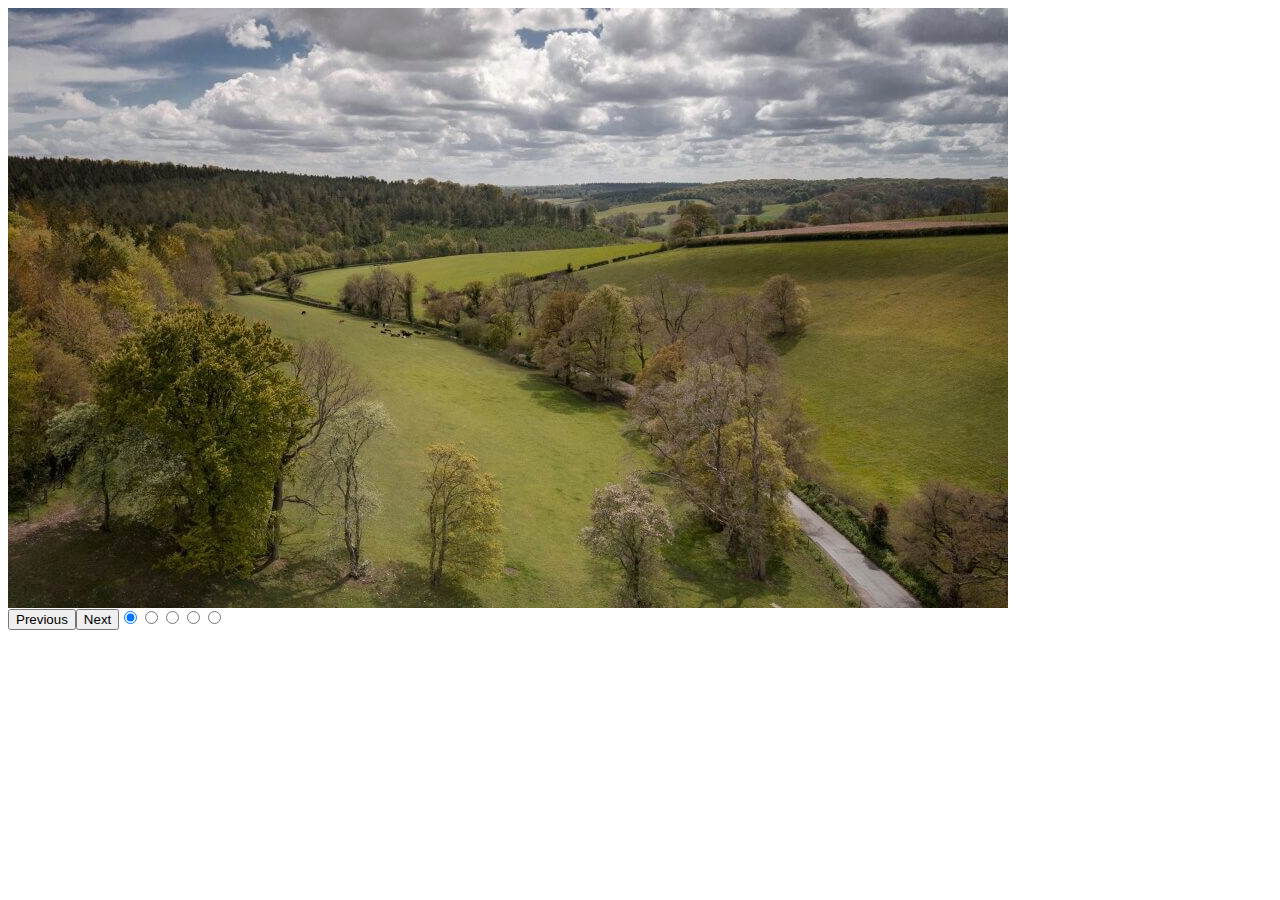
==== lab2/index.html @ bd3b7558 "Slider updated" ====
<!DOCTYPE html>
<html lang="en">
<head>
    <meta charset="UTF-8">
    <meta name="viewport" content="width=device-width, initial-scale=1.0">
    <link rel="stylesheet" href="style.css">
    <title>Document</title>
</head>
<body>
    <div class="slider">
        <div class="slides">
            <img src="./media/fields.jpg" alt="Fields" class="active">
            <img src="./media/forest.jpg" alt="Forest">
            <img src="./media/mountains.jpg" alt="Mountains">
            <img src="./media/waterfall.jpg" alt="Waterfall">
            <div>Slide tekstowy</div>
        </div>
    </div>
    <script src="script.js"></script>
</body>
</html>
---- lab2/style.css ----
.slides {
    display: flex;
    width: 1000px;
    overflow: hidden;
}

.slide {
    transition: margin .5s;
    width: 1000px;
    height: 600px;
}
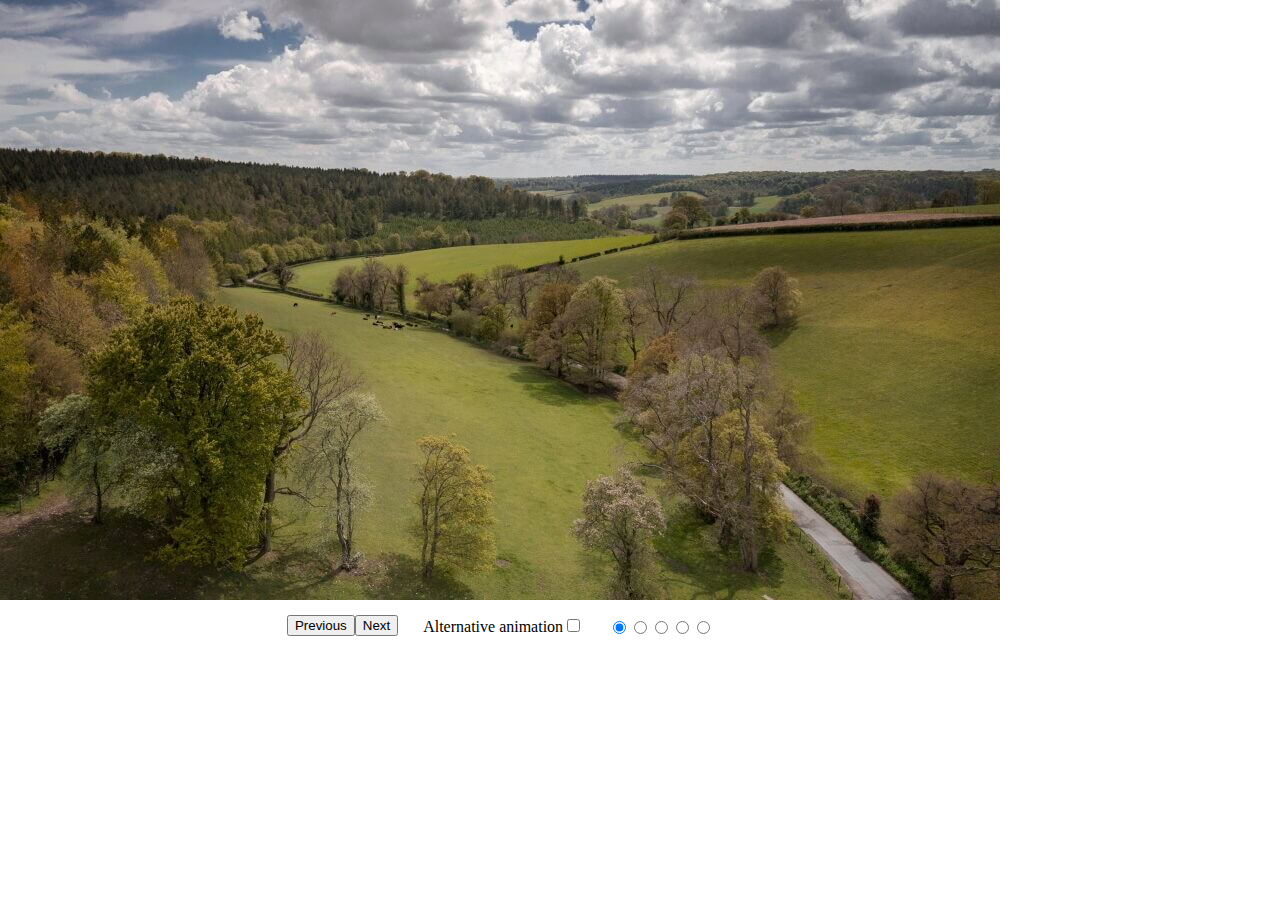
==== commit ab22f414: "Slider finished." ====
--- a/lab2/index.html
+++ b/lab2/index.html
@@ -13,7 +13,7 @@
             <img src="./media/forest.jpg" alt="Forest">
             <img src="./media/mountains.jpg" alt="Mountains">
             <img src="./media/waterfall.jpg" alt="Waterfall">
-            <div>Slide tekstowy</div>
+            <div>Lorem, ipsum dolor sit amet consectetur adipisicing elit. Minus similique minima consequuntur cum? Voluptas architecto ipsa voluptate nihil, illo, eveniet non inventore adipisci dolor maxime id. Sapiente, doloribus. Quod neque quo excepturi, quasi id incidunt possimus blanditiis nostrum suscipit, alias numquam est debitis eum qui deserunt, ratione cumque voluptates odio.</div>
         </div>
     </div>
     <script src="script.js"></script>
--- a/lab2/style.css
+++ b/lab2/style.css
@@ -1,3 +1,12 @@
+body {
+    margin: 0;
+}
+
+.slider {
+    display: inline-flex;
+    flex-direction: column;
+}
+
 .slides {
     display: flex;
     width: 1000px;
@@ -8,4 +17,54 @@
     transition: margin .5s;
     width: 1000px;
     height: 600px;
+}
+
+.slides div {
+    font-weight: 700;
+    font-family: 'Times New Roman', Times, serif;
+    font-size: 1.3em;
+}
+
+.slide-alt {
+    transition: margin 0s;
+}
+
+.lightbox {
+    display: none;
+    justify-content: center;
+    align-items: center;
+    position: fixed;
+    z-index: 1000;
+    top: 0;
+    width: 100%;
+    height: 100%;
+    backdrop-filter: blur(15px);
+}
+
+.lightbox > * {
+    width: 75vw;
+    height: auto;
+    border: 2px solid white;
+    box-shadow: 2px 2px 7px black;
+}
+
+.lightbox.active {
+    display: flex;
+}
+
+.slide-alt.active {
+    animation: altSlideAnimation .5s;
+}
+
+.slider-controls {
+    width: inherit;
+    display: flex;
+    align-items: center;
+    justify-content: center;
+    margin-top: 15px;
+}
+
+@keyframes altSlideAnimation {
+    0% { opacity: 0; }
+    100% { opacity: 1; }
 }